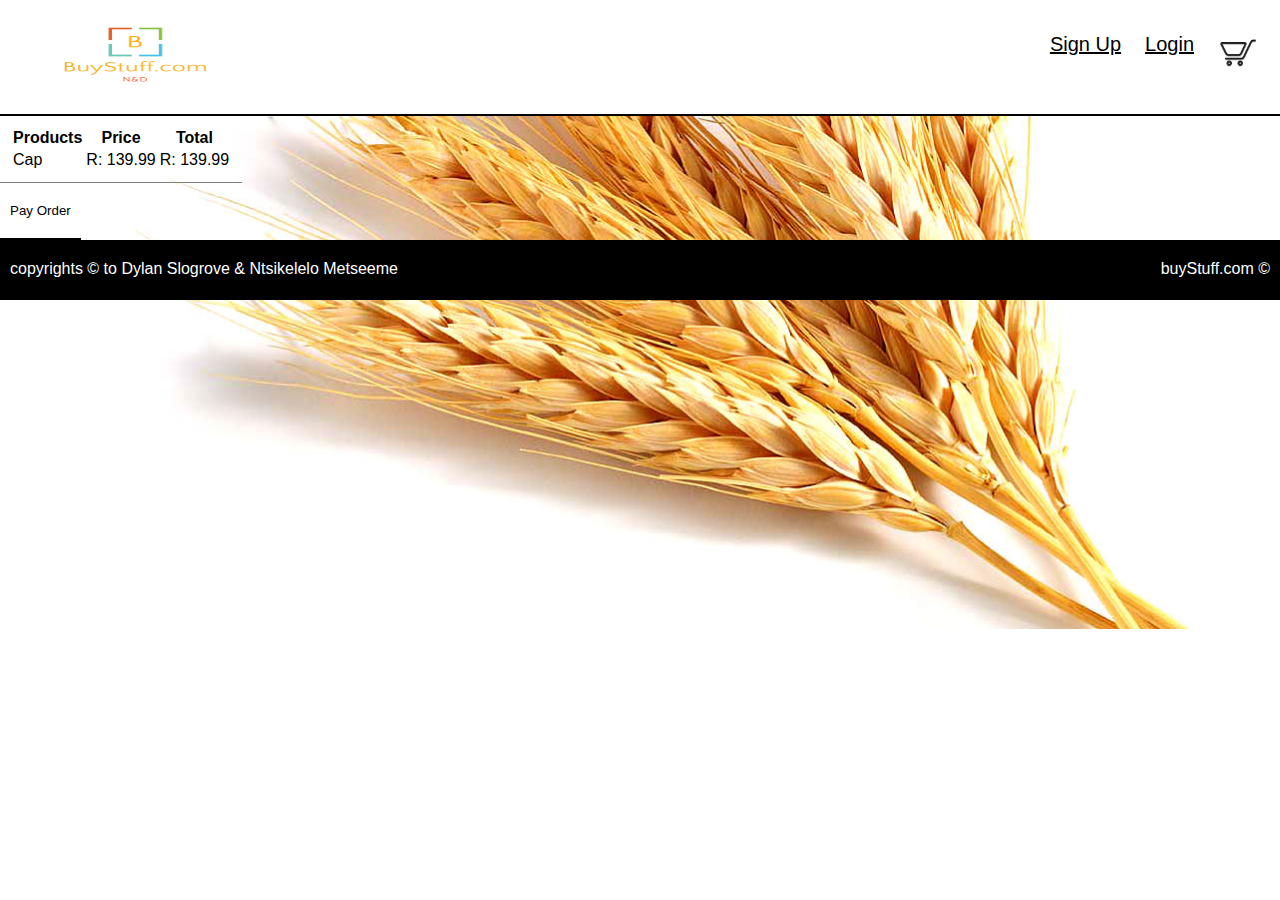
==== cart.html @ 4f4c2588 "Front_end" ====
<!DOCTYPE html>
<html>
<head>
    <meta charset="utf-8" />
    <meta http-equiv="X-UA-Compatible" content="IE=edge">
    <title>Cart</title>
    <meta name="viewport" content="width=device-width, initial-scale=1">
    <link rel="stylesheet" type="text/css" media="screen" href="css/cart.css" />
</head>
<body>
        <div id="head">
                <img src="/img/Screen Shot 2018-10-06 at 23.15.37.png" height="70" width="250">
                <div id="right">
                <a href="signup.html">Sign Up</a> 
                <a href="login.html">Login</a>
                <a href="cart.html"><img  src= "/img/cart-icon-14 (1).png" height="40" ></a>
            </div>
        </div>    
        <table>
            <tr>
                <th>Products </th>
                <th>Price </th>
                <th>Total </th>
            </tr>
            <tr>
                <td>Cap </td>
                <td>R: 139.99 </td>
                <td>R: 139.99 </td>
            </tr>
        </table>
        <a href="pay.html"><input type="button" value="Pay Order"></a>
        <div id="foot">
                copyrights &copy to Dylan Slogrove & Ntsikelelo Metseeme
                <div id="right">
                    buyStuff.com &copy;
            </div>
        </div>    
</body>

</html>
---- css/cart.css ----
*
{
    box-sizing: border-box;
    font-family: sans-serif;
}
body
{
    margin: 0;
    padding: 0;
    margin: 0px;
    padding: 0px;
    background: url("/img/wheat_1.jpg") no-repeat;
    font-family: sans-serif;
    background-size: cover ;
    background-position: center;
}
#head
{
    background-color: white;
    padding: 20px 10px;
    border-bottom: 2px solid black;
}
#head a
{
    float: left;
    color: black;
    text-align: center;
    font-size: 20px;
    padding: 12px;
    line-height: 25px;
}
#head h1
{
    font-size: 25px;
}
#right
{
    float: right;
    top: 0%;
    position: relative;
}
#head a:hover
{
    background: brown;
    border-radius: 10%;
    color: white;
}
#head a:active
{
    background:darkcyan ;
    border-radius: 1%;
    color: white;
}
#left
{
    right: 450px;
    position: relative;
}
#foot
{
    bottom: 2%;
    background-color: black;
    padding: 20px 10px;
    border-bottom: 2px solid black;
    position: relative;
    color: white;
}
table
{
    padding: 10px;
    border-bottom: 1px solid gray;
}
input:hover
{
    background: brown;
    color: white;
}
input
{
    outline: none;
    border: none;
    background-color: white;
    padding: 20px 10px;
    border-bottom: 2px solid black;
}
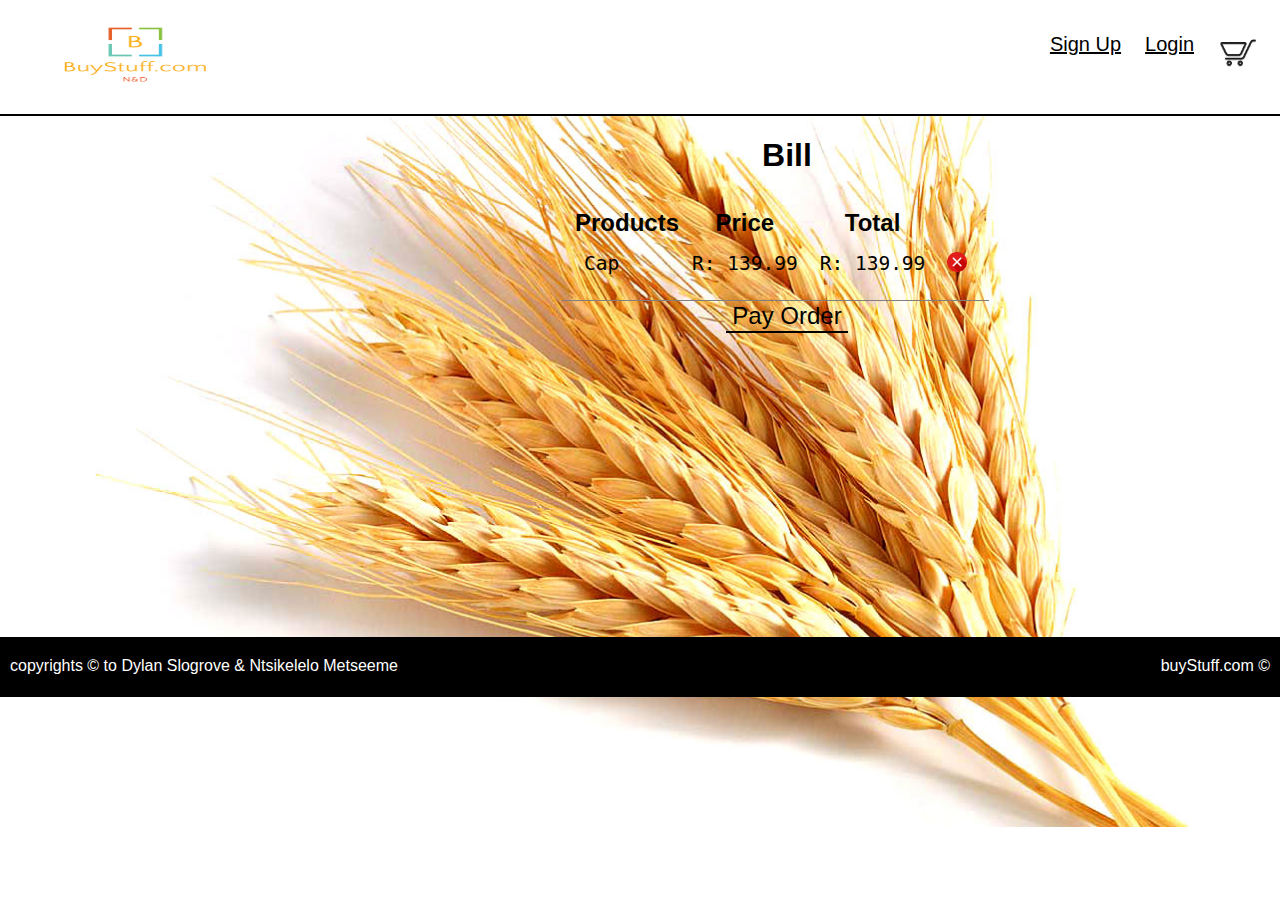
==== commit 1cab1b29: "billing page" ====
--- a/cart.html
+++ b/cart.html
@@ -9,13 +9,15 @@
 </head>
 <body>
         <div id="head">
-                <img src="/img/Screen Shot 2018-10-06 at 23.15.37.png" height="70" width="250">
-                <div id="right">
+            <img src="/img/Screen Shot 2018-10-06 at 23.15.37.png" height="70" width="250">
+            <div id="right">
                 <a href="signup.html">Sign Up</a> 
                 <a href="login.html">Login</a>
                 <a href="cart.html"><img  src= "/img/cart-icon-14 (1).png" height="40" ></a>
             </div>
-        </div>    
+        </div>   
+        <div id = "cen"> 
+            <h1>  Bill  </h1>
         <table>
             <tr>
                 <th>Products </th>
@@ -26,10 +28,12 @@
                 <td>Cap </td>
                 <td>R: 139.99 </td>
                 <td>R: 139.99 </td>
+                <td><a href=""><img src="/img/458594.png" width="20" height="20"/></a></td>   
             </tr>
         </table>
         <a href="pay.html"><input type="button" value="Pay Order"></a>
-        <div id="foot">
+    </div>
+    <div id="foot">
                 copyrights &copy to Dylan Slogrove & Ntsikelelo Metseeme
                 <div id="right">
                     buyStuff.com &copy;
--- a/css/cart.css
+++ b/css/cart.css
@@ -69,17 +69,45 @@
 {
     padding: 10px;
     border-bottom: 1px solid gray;
+    font-size: 150%;
+}
+tr
+{
+    padding: 10px;
+}
+td
+{
+    padding: 10px;
+    font-family: monospace;
+    text-align: left;
 }
 input:hover
 {
     background: brown;
     color: white;
+    border-bottom: 2px solid black;
 }
 input
 {
     outline: none;
     border: none;
-    background-color: white;
-    padding: 20px 10px;
+    background-color:transparent;
+    border-bottom: 2px solid gray;
+    font-size: 150%;
+}
+#cen
+{
+    height: 500px;
+    width: 500px;
+    padding-left: 50px;
+    text-align: center;
+    left:40%;
+    top: 50%;
+    position: relative;
+}
+#cen input
+{
+    outline: none;
+    border: none;
     border-bottom: 2px solid black;
 }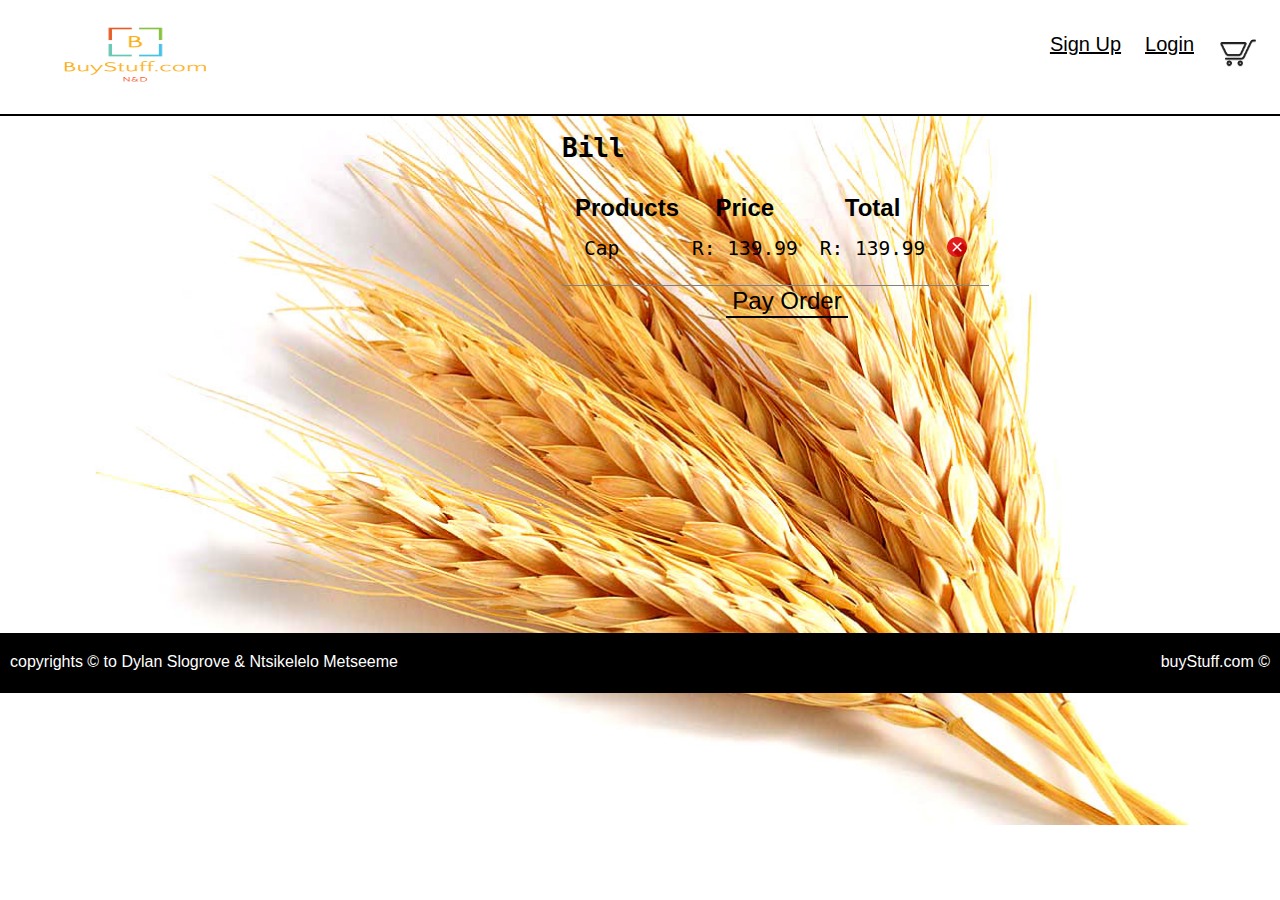
==== commit 7d14e336: "Profile Edit" ====
--- a/cart.html
+++ b/cart.html
@@ -17,7 +17,7 @@
             </div>
         </div>   
         <div id = "cen"> 
-            <h1>  Bill  </h1>
+            <h1 style="text-align: left; font-family:monospace">  Bill  </h1>
         <table>
             <tr>
                 <th>Products </th>
